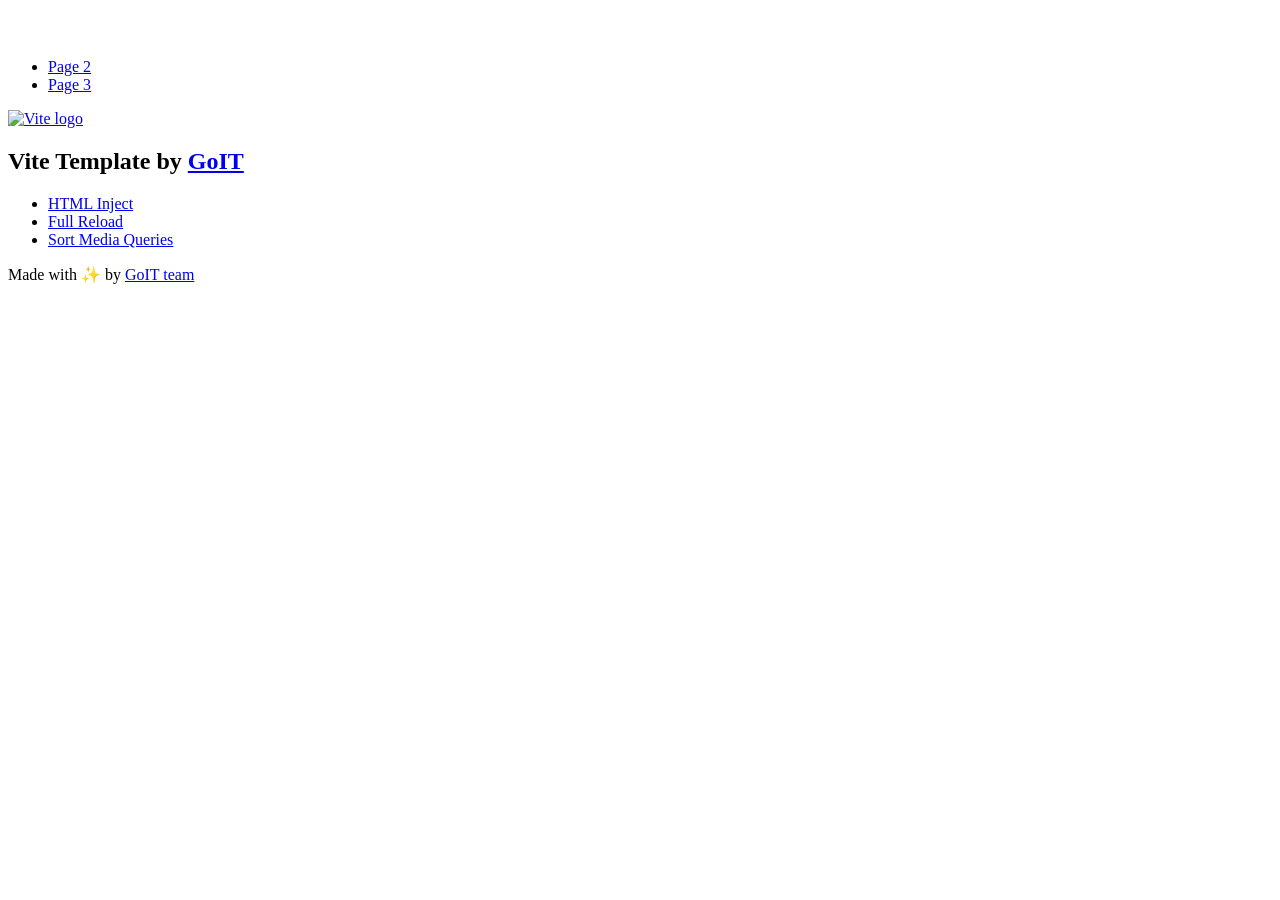
==== index.html @ 7c636c4f "Deploying to gh-pages from @ Rukas-Mykhailo/goit-js-hw-12@055a7d73f85941633c630d887acf11d92bcf0cb8 🚀" ====
<!DOCTYPE html>
<html lang="en">
  <head>
    <meta charset="UTF-8" />
    <link rel="icon" type="image/svg+xml" href="/goit-js-hw-12/favicon.svg" />
    <meta name="viewport" content="width=device-width, initial-scale=1.0" />
    <title>Vanilla App Template</title>
    <script type="module" crossorigin src="/goit-js-hw-12/index.js"></script>
    <link rel="stylesheet" crossorigin href="/goit-js-hw-12/assets/styles-DvPDDfy5.css">
  </head>
  <body>
    <header class="header">
  <div class="container">
    <nav class="nav">
      <a class="nav-logo" href="./index.html" aria-label="Site logo">
        <svg class="nav-logo-icon" width="100" height="30">
          <use href="/goit-js-hw-12/assets/sprite-E8vg0sBb.svg#logo"></use>
        </svg>
      </a>
      <ul class="nav-list">
        <li class="nav-item">
          <a class="nav-link {=$highlight-act}" href="./page-2.html">Page 2</a>
        </li>
        <li class="nav-item">
          <a class="nav-link {=$highlight-curr}" href="./page-3.html">Page 3</a>
        </li>
      </ul>
    </nav>
  </div>
</header>


    <main>
      <!-- Loads the specified .html file -->
      <section class="vite-promo">
  <div class="container">
    <div class="vite-promo-thumb">
      <a
        class="vite-promo-link"
        href="https://vitejs.dev/"
        target="_blank"
        rel="noopener noreferrer"
        aria-label="Link to Vite official website"
        title="Vite.js  build tool"
      >
        <!-- Path to images as from index.html file -->
        <img
          class="pic"
          src="/goit-js-hw-12/assets/vite-logo-9o_aqrTe.png"
          alt="Vite logo"
          width="640"
          height="640"
        />
      </a>
    </div>
    <h1 class="main-title">
      <span class="main-title-gradient">Vite</span>
      Template by
      <a
        class="main-title-link"
        href="https://github.com/goitacademy/vanilla-app-template"
        target="_blank"
        rel="noopener noreferrer"
      >
        GoIT
      </a>
    </h1>
  </div>
</section>

      <article class="badges">
  <div class="container">
    <ul class="badges-list">
      <li class="badges-item">
        <a
          class="badges-link"
          href="https://www.npmjs.com/package/vite-plugin-html-inject"
          target="_blank"
          rel="noopener noreferrer"
        >
          HTML Inject
        </a>
      </li>
      <li class="badges-item">
        <a
          class="badges-link"
          href="https://www.npmjs.com/package/vite-plugin-full-reload"
          target="_blank"
          rel="noopener noreferrer"
        >
          Full Reload
        </a>
      </li>
      <li class="badges-item">
        <a
          class="badges-link"
          href="https://www.npmjs.com/package/postcss-sort-media-queries"
          target="_blank"
          rel="noopener noreferrer"
        >
          Sort Media Queries
        </a>
      </li>
    </ul>
  </div>
</article>

    </main>

    <footer class="footer">
  <div class="container">
    <p class="footer-desc">
      Made with ✨ by
      <a
        class="footer-link"
        href="https://goit.global/ua/"
        target="_blank"
        rel="noopener noreferrer"
      >
        GoIT team
      </a>
    </p>
  </div>
</footer>


  </body>
</html>
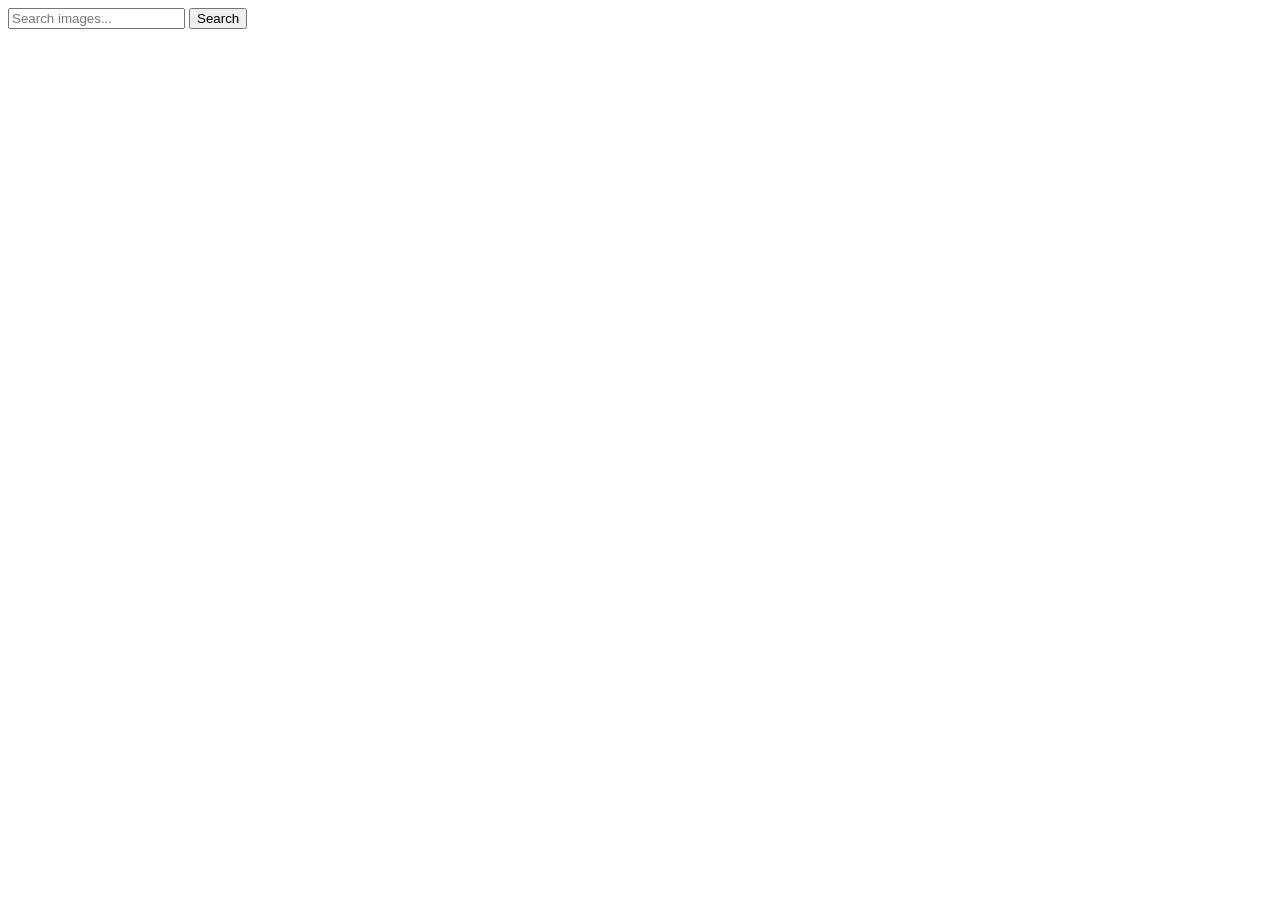
==== commit 2e164246: "Deploying to gh-pages from @ Rukas-Mykhailo/goit-js-hw-12@0fd8aa271b782201faac8cbd7357abbbe0027abb 🚀" ====
--- a/index.html
+++ b/index.html
@@ -1,128 +1,45 @@
-<!DOCTYPE html>
+<!doctype html>
 <html lang="en">
   <head>
     <meta charset="UTF-8" />
     <link rel="icon" type="image/svg+xml" href="/goit-js-hw-12/favicon.svg" />
     <meta name="viewport" content="width=device-width, initial-scale=1.0" />
-    <title>Vanilla App Template</title>
+    <title>goit-js-hw-12</title>
     <script type="module" crossorigin src="/goit-js-hw-12/index.js"></script>
-    <link rel="stylesheet" crossorigin href="/goit-js-hw-12/assets/styles-DvPDDfy5.css">
+    <link rel="modulepreload" crossorigin href="/goit-js-hw-12/assets/vendor-73qhTu8_.js">
+    <link rel="stylesheet" crossorigin href="/goit-js-hw-12/assets/vendor-DumFYO8Z.css">
+    <link rel="stylesheet" crossorigin href="/goit-js-hw-12/assets/index-92I1GjPF.css">
   </head>
+
   <body>
-    <header class="header">
-  <div class="container">
-    <nav class="nav">
-      <a class="nav-logo" href="./index.html" aria-label="Site logo">
-        <svg class="nav-logo-icon" width="100" height="30">
-          <use href="/goit-js-hw-12/assets/sprite-E8vg0sBb.svg#logo"></use>
-        </svg>
-      </a>
-      <ul class="nav-list">
-        <li class="nav-item">
-          <a class="nav-link {=$highlight-act}" href="./page-2.html">Page 2</a>
-        </li>
-        <li class="nav-item">
-          <a class="nav-link {=$highlight-curr}" href="./page-3.html">Page 3</a>
-        </li>
-      </ul>
-    </nav>
-  </div>
-</header>
-
-
     <main>
-      <!-- Loads the specified .html file -->
-      <section class="vite-promo">
-  <div class="container">
-    <div class="vite-promo-thumb">
-      <a
-        class="vite-promo-link"
-        href="https://vitejs.dev/"
-        target="_blank"
-        rel="noopener noreferrer"
-        aria-label="Link to Vite official website"
-        title="Vite.js  build tool"
-      >
-        <!-- Path to images as from index.html file -->
-        <img
-          class="pic"
-          src="/goit-js-hw-12/assets/vite-logo-9o_aqrTe.png"
-          alt="Vite logo"
-          width="640"
-          height="640"
-        />
-      </a>
-    </div>
-    <h1 class="main-title">
-      <span class="main-title-gradient">Vite</span>
-      Template by
-      <a
-        class="main-title-link"
-        href="https://github.com/goitacademy/vanilla-app-template"
-        target="_blank"
-        rel="noopener noreferrer"
-      >
-        GoIT
-      </a>
-    </h1>
-  </div>
-</section>
-
-      <article class="badges">
-  <div class="container">
-    <ul class="badges-list">
-      <li class="badges-item">
-        <a
-          class="badges-link"
-          href="https://www.npmjs.com/package/vite-plugin-html-inject"
-          target="_blank"
-          rel="noopener noreferrer"
-        >
-          HTML Inject
-        </a>
-      </li>
-      <li class="badges-item">
-        <a
-          class="badges-link"
-          href="https://www.npmjs.com/package/vite-plugin-full-reload"
-          target="_blank"
-          rel="noopener noreferrer"
-        >
-          Full Reload
-        </a>
-      </li>
-      <li class="badges-item">
-        <a
-          class="badges-link"
-          href="https://www.npmjs.com/package/postcss-sort-media-queries"
-          target="_blank"
-          rel="noopener noreferrer"
-        >
-          Sort Media Queries
-        </a>
-      </li>
-    </ul>
-  </div>
-</article>
-
+      <div class="form-container">
+        <form class="form">
+          <label>
+            <input
+              class="search-input"
+              type="text"
+              name="searchQuery"
+              placeholder="Search images..."
+              required
+            />
+          </label>
+          <button class="search-button" type="submit">Search</button>
+        </form>
+      </div>
+      <div class="loader-container" style="display: none">
+        <span class="loader-text">Loading images, please wait...</span>
+        <span class="loader"></span>
+      </div>
+      <ul class="gallery"></ul>
+      <div class="controls-container">
+        <div class="loader-container" style="display: none">
+          <span class="loader"></span>
+        </div>
+        <button type="button" class="load-more hidden" style="display: none">
+          Load more
+        </button>
+      </div>
     </main>
-
-    <footer class="footer">
-  <div class="container">
-    <p class="footer-desc">
-      Made with ✨ by
-      <a
-        class="footer-link"
-        href="https://goit.global/ua/"
-        target="_blank"
-        rel="noopener noreferrer"
-      >
-        GoIT team
-      </a>
-    </p>
-  </div>
-</footer>
-
-
   </body>
 </html>
